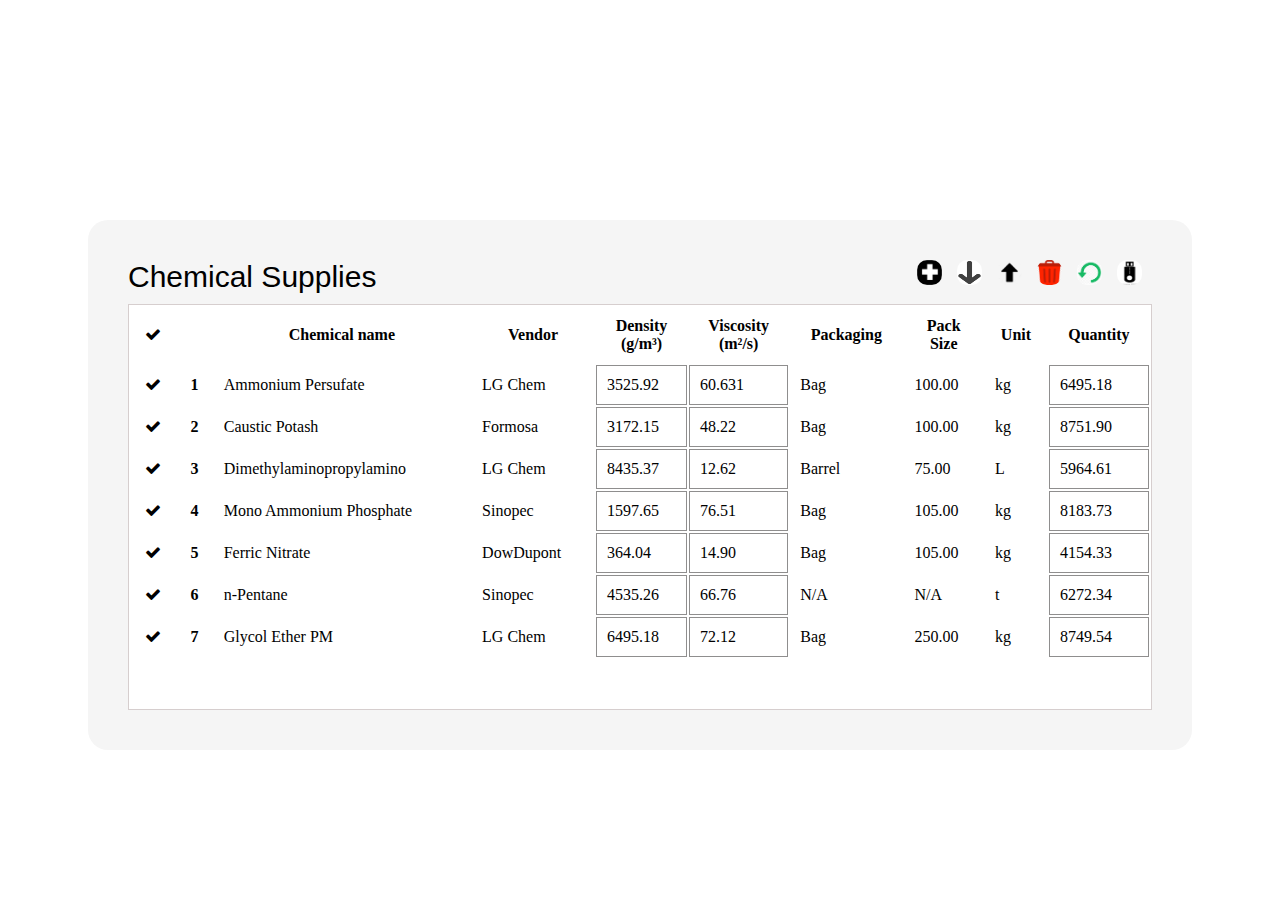
==== html/table.html @ e38e8b52 "design chemical report" ====
<!DOCTYPE html>
<html lang="en">
<head>
    <meta charset="UTF-8">
    <meta name="viewport" content="width=device-width, initial-scale=1.0">
    <title>Document</title>
    <link rel="stylesheet" href="../css/table.css">
    <link rel="stylesheet" href="https://cdnjs.cloudflare.com/ajax/libs/font-awesome/4.7.0/css/font-awesome.min.css">
</head>
<body>
    <div class="container">
    <div class="tableBackground">
     <div>
        <p>Chemical  Supplies</p>
     </div>
     <div class="tableImage">
        <img src="../images/firstAid.png">
        <img src="../images/downArrow.png">
        <img src="../images/upArrow.png">
        <img src="../images/delete.png">
        <img src="../images/left.jfif">
        <img src="../images/pendrive.png">
     </div>
    </div>
    <table>
        <tr>
           <th><i class="fa fa-check"></i></th>
           <th></th>
            <th>Chemical name</th>
            <th>Vendor</th>
            <th>Density<br>(g/m³)</th>
            <th>Viscosity<br>(m²/s)</th>
            <th>Packaging</th>
            <th>Pack<br> Size</th>
            <th>Unit</th>
            <th>Quantity</th>
          </tr>
          <tr onclick="var s = this.parentNode.querySelector('tr.selected'); s && s.classList.remove('selected'); this.classList.add('selected');">
            <th><i class="fa fa-check" class="tickmark"></i></th>
            <th>1</th>
            <td style="border: none;">Ammonium Persufate</td>
            <td>LG Chem</td>
            <td  class="dataBorder" contenteditable="true">3525.92</td>
            <td class="dataBorder" contenteditable="true">60.631</td>
            <td>Bag</td>
            <td>100.00</td>
            <td>kg</td>
            <td class="dataBorder" contenteditable="true">6495.18</td>
          </tr>

          <tr onclick="var s = this.parentNode.querySelector('tr.selected'); s && s.classList.remove('selected'); this.classList.add('selected');">
            <th><i class="fa fa-check" class="tickmark"></i></th>
            <th>2</th>
            <td style="border: none;">Caustic Potash</td>
            <td>Formosa</td>
            <td class="dataBorder" contenteditable="true">3172.15</td>
            <td class="dataBorder" contenteditable="true">48.22</td>
            <td>Bag</td>
            <td>100.00 </td>
            <td>kg</td>
            <td class="dataBorder" contenteditable="true">8751.90</td>
          </tr>

          <tr  onclick="var s = this.parentNode.querySelector('tr.selected'); s && s.classList.remove('selected'); this.classList.add('selected');">
            <th><i class="fa fa-check" class="tickmark"></i></th>
            <th>3</th>
            <td style="border: none;">Dimethylaminopropylamino</td>
            <td>LG Chem</td>
            <td class="dataBorder" contenteditable="true">8435.37</td>
            <td  class="dataBorder" contenteditable="true">12.62</td>
            <td>Barrel</td>
            <td>75.00 </td>
            <td>L</td>
            <td class="dataBorder" contenteditable="true">5964.61</td>
          </tr>

          <tr  onclick="var s = this.parentNode.querySelector('tr.selected'); s && s.classList.remove('selected'); this.classList.add('selected');">
            <th><i class="fa fa-check" class="tickmark"></i></th>
            <th>4</th>
            <td style="border: none;">Mono Ammonium Phosphate</td>
            <td>Sinopec</td>
            <td class="dataBorder" contenteditable="true">1597.65</td>
            <td class="dataBorder" contenteditable="true">76.51</td>
            <td>Bag</td>
            <td>105.00</td>
            <td>kg</td>
            <td class="dataBorder" contenteditable="true">8183.73</td>
          </tr>

          <tr  onclick="var s = this.parentNode.querySelector('tr.selected'); s && s.classList.remove('selected'); this.classList.add('selected');">
            <th><i class="fa fa-check" class="tickmark"></i></th>
            <th>5</th>
            <td style="border: none;">Ferric Nitrate</td>
            <td>DowDupont</td>
            <td class="dataBorder" contenteditable="true">364.04</td>
            <td class="dataBorder" contenteditable="true">14.90</td>
            <td>Bag</td>
            <td>105.00</td>
            <td>kg</td>
            <td class="dataBorder" contenteditable="true">4154.33</td>
          </tr>

          <tr  onclick="var s = this.parentNode.querySelector('tr.selected'); s && s.classList.remove('selected'); this.classList.add('selected');">
            <th><i class="fa fa-check" class="tickmark"></i></th>
            <th>6</th>
            <td style="border: none;">n-Pentane</td>
            <td>Sinopec</td>
            <td class="dataBorder" contenteditable="true">4535.26</td>
            <td class="dataBorder" contenteditable="true">66.76</td>
            <td>N/A</td>
            <td>N/A</td>
            <td>t</td>
            <td class="dataBorder" contenteditable="true">6272.34</td>
          </tr>

          <tr  onclick="var s = this.parentNode.querySelector('tr.selected'); s && s.classList.remove('selected'); this.classList.add('selected');">
            <th><i class="fa fa-check" class="tickmark"></i></th>
            <th>7</th>
            <td style="border: none;">Glycol Ether PM</td>
            <td>LG Chem</td>
            <td class="dataBorder" contenteditable="true">6495.18</td>
            <td class="dataBorder" contenteditable="true">72.12</td>
            <td>Bag</td>
            <td>250.00</td>
            <td>kg</td>
            <td class="dataBorder" contenteditable="true">8749.54</td>
          </tr>
     </table>
    </div>
</body>
</html>
---- css/table.css ----
*{
    margin: 0;
    padding: 0;
}

.container{
    border-radius: 20px;
    background-color: #F5F5F5;
    margin: auto;
    align-items: center;
    width: 80%;
    margin-top: 220px;
    padding: 40px;
}

.tableBackground{
    display: flex;
    flex-direction: row;
    justify-content: space-between;
    
}

.tableBackground p{
    /* color: black; */
    font-size: 30px;
    font-family:'Gill Sans', 'Gill Sans MT', Calibri, 'Trebuchet MS', sans-serif
}

.tableImage{
    display: flex;
    flex-direction: row;
    justify-content: right;
    gap: 15px;
    margin-right: 10px;

    
}

.tableImage img{
    width: 25px;
    height: 25px;
    border-radius: 10px;
    
}

table{
    background-color: white;
    width: 100%;
    border: 1px solid  rgb(214, 206, 206);
    padding-bottom: 50px;
    margin-top: 10px;
    /* border-radius: 20px; */
    /* border-collapse: collapse; */
}


 th, td {
    /* border-collapse: collapse; */
    padding: 10px;
    
  }

  .dataBorder{
    border: 1px solid rgb(143, 142, 142);
  }

  .tickmark{
    width: 15px;
    color: gray;
  }

  .selected{
    background-color:#e7dfff;
  }
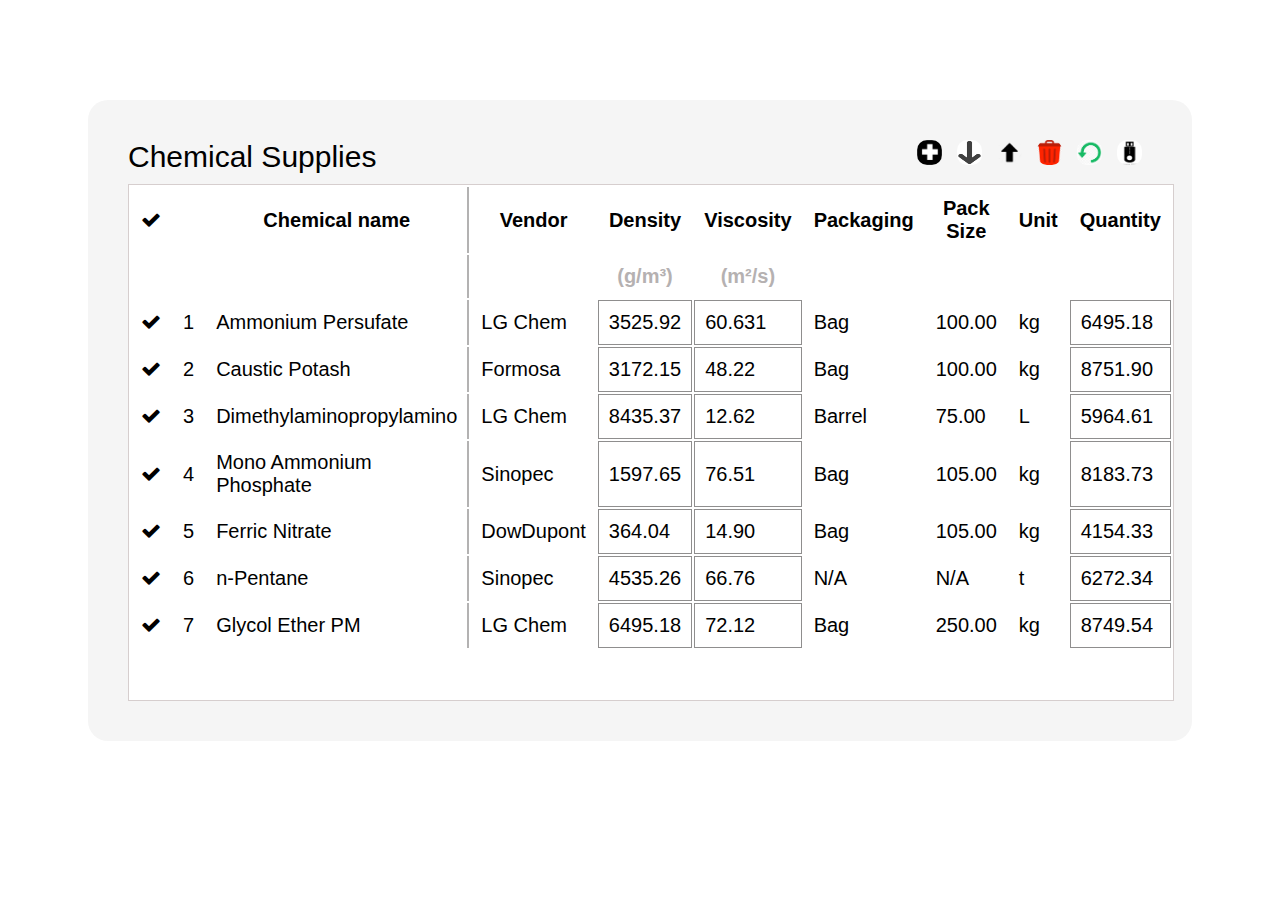
==== commit 1c0bfcc7: "update rowicon" ====
--- a/html/table.html
+++ b/html/table.html
@@ -26,19 +26,31 @@
         <tr>
            <th><i class="fa fa-check"></i></th>
            <th></th>
-            <th>Chemical name</th>
-            <th>Vendor</th>
-            <th>Density<br>(g/m³)</th>
-            <th>Viscosity<br>(m²/s)</th>
+            <th style="border-right: 2px solid rgb(179, 178, 178); height:100%;">Chemical name</th>
+            <th >Vendor</th>
+            <th>Density</th>
+            <th>Viscosity</th>
             <th>Packaging</th>
             <th>Pack<br> Size</th>
             <th>Unit</th>
             <th>Quantity</th>
           </tr>
-          <tr onclick="var s = this.parentNode.querySelector('tr.selected'); s && s.classList.remove('selected'); this.classList.add('selected');">
-            <th><i class="fa fa-check" class="tickmark"></i></th>
-            <th>1</th>
-            <td style="border: none;">Ammonium Persufate</td>
+
+          <tr>
+            <th ></th>
+            <th></th>
+            <th style="border-right: 2px solid rgb(179, 178, 178); height:100%;"></th>
+            <th></th>
+            <th class="tableaheading">(g/m³)</th>
+            <th class="tableaheading">(m²/s)</th>
+            <th></th>
+            <th></th>
+          </tr>
+
+          <tr onclick="ChangeBackgroundColor(this)">
+            <td><i class="fa fa-check"></i></td>
+            <td>1</td>
+            <td style=" border-right: 2px solid rgb(179, 178, 178); height:100%;">Ammonium Persufate</td>
             <td>LG Chem</td>
             <td  class="dataBorder" contenteditable="true">3525.92</td>
             <td class="dataBorder" contenteditable="true">60.631</td>
@@ -48,10 +60,10 @@
             <td class="dataBorder" contenteditable="true">6495.18</td>
           </tr>
 
-          <tr onclick="var s = this.parentNode.querySelector('tr.selected'); s && s.classList.remove('selected'); this.classList.add('selected');">
-            <th><i class="fa fa-check" class="tickmark"></i></th>
-            <th>2</th>
-            <td style="border: none;">Caustic Potash</td>
+          <tr onclick="ChangeBackgroundColor(this)">
+            <td><i class="fa fa-check"></i></td>
+            <td>2</td>
+            <td style="border-right: 2px solid rgb(179, 178, 178); height:100%;">Caustic Potash</td>
             <td>Formosa</td>
             <td class="dataBorder" contenteditable="true">3172.15</td>
             <td class="dataBorder" contenteditable="true">48.22</td>
@@ -61,10 +73,10 @@
             <td class="dataBorder" contenteditable="true">8751.90</td>
           </tr>
 
-          <tr  onclick="var s = this.parentNode.querySelector('tr.selected'); s && s.classList.remove('selected'); this.classList.add('selected');">
-            <th><i class="fa fa-check" class="tickmark"></i></th>
-            <th>3</th>
-            <td style="border: none;">Dimethylaminopropylamino</td>
+          <tr  onclick="ChangeBackgroundColor(this)">
+            <td><i class="fa fa-check"></i></td>
+            <td>3</td>
+            <td style="border-right: 2px solid rgb(179, 178, 178); height:100%;">Dimethylaminopropylamino</td>
             <td>LG Chem</td>
             <td class="dataBorder" contenteditable="true">8435.37</td>
             <td  class="dataBorder" contenteditable="true">12.62</td>
@@ -74,10 +86,10 @@
             <td class="dataBorder" contenteditable="true">5964.61</td>
           </tr>
 
-          <tr  onclick="var s = this.parentNode.querySelector('tr.selected'); s && s.classList.remove('selected'); this.classList.add('selected');">
-            <th><i class="fa fa-check" class="tickmark"></i></th>
-            <th>4</th>
-            <td style="border: none;">Mono Ammonium Phosphate</td>
+          <tr  onclick="ChangeBackgroundColor(this)">
+            <td><i class="fa fa-check"></i></td>
+            <td>4</td>
+            <td style="border-right: 2px solid rgb(179, 178, 178); height:100%;" >Mono Ammonium Phosphate</td>
             <td>Sinopec</td>
             <td class="dataBorder" contenteditable="true">1597.65</td>
             <td class="dataBorder" contenteditable="true">76.51</td>
@@ -87,10 +99,10 @@
             <td class="dataBorder" contenteditable="true">8183.73</td>
           </tr>
 
-          <tr  onclick="var s = this.parentNode.querySelector('tr.selected'); s && s.classList.remove('selected'); this.classList.add('selected');">
-            <th><i class="fa fa-check" class="tickmark"></i></th>
-            <th>5</th>
-            <td style="border: none;">Ferric Nitrate</td>
+          <tr  onclick="ChangeBackgroundColor(this)">
+            <td><i class="fa fa-check"></i></td>
+            <td>5</td>
+            <td style="border-right: 2px solid rgb(179, 178, 178); height:100%;">Ferric Nitrate</td>
             <td>DowDupont</td>
             <td class="dataBorder" contenteditable="true">364.04</td>
             <td class="dataBorder" contenteditable="true">14.90</td>
@@ -100,10 +112,10 @@
             <td class="dataBorder" contenteditable="true">4154.33</td>
           </tr>
 
-          <tr  onclick="var s = this.parentNode.querySelector('tr.selected'); s && s.classList.remove('selected'); this.classList.add('selected');">
-            <th><i class="fa fa-check" class="tickmark"></i></th>
-            <th>6</th>
-            <td style="border: none;">n-Pentane</td>
+          <tr  onclick="ChangeBackgroundColor(this)">
+            <td><i class="fa fa-check"></i></td>
+            <td>6</td>
+            <td style="border-right: 2px solid rgb(179, 178, 178); height:100%;">n-Pentane</td>
             <td>Sinopec</td>
             <td class="dataBorder" contenteditable="true">4535.26</td>
             <td class="dataBorder" contenteditable="true">66.76</td>
@@ -113,10 +125,10 @@
             <td class="dataBorder" contenteditable="true">6272.34</td>
           </tr>
 
-          <tr  onclick="var s = this.parentNode.querySelector('tr.selected'); s && s.classList.remove('selected'); this.classList.add('selected');">
-            <th><i class="fa fa-check" class="tickmark"></i></th>
-            <th>7</th>
-            <td style="border: none;">Glycol Ether PM</td>
+          <tr  onclick="ChangeBackgroundColor(this)">
+            <td><i class="fa fa-check"></i></td>
+            <td>7</td>
+            <td style="border-right: 2px solid rgb(179, 178, 178); height:100%;">Glycol Ether PM</td>
             <td>LG Chem</td>
             <td class="dataBorder" contenteditable="true">6495.18</td>
             <td class="dataBorder" contenteditable="true">72.12</td>
@@ -127,5 +139,18 @@
           </tr>
      </table>
     </div>
+    <script type="text/javascript">
+    function ChangeBackgroundColor(row){
+      console.log(row);
+
+      const RowBackground = row.parentNode.querySelector('tr.selected'); 
+      RowBackground && RowBackground.querySelector('td:first-child').classList.remove("iconcolor")
+      RowBackground && RowBackground.classList.remove('selected'); 
+      row.classList.add('selected');
+      row.querySelector('td:first-child').classList.add("iconcolor")
+    }
+  </script>
+  
 </body>
+
 </html>--- a/css/table.css
+++ b/css/table.css
@@ -9,7 +9,7 @@
     margin: auto;
     align-items: center;
     width: 80%;
-    margin-top: 220px;
+    margin-top: 100px;
     padding: 40px;
 }
 
@@ -49,26 +49,29 @@
     border: 1px solid  rgb(214, 206, 206);
     padding-bottom: 50px;
     margin-top: 10px;
-    /* border-radius: 20px; */
-    /* border-collapse: collapse; */
 }
 
 
  th, td {
-    /* border-collapse: collapse; */
     padding: 10px;
-    
+    font-size: 20px;
+    font-family: 'Gill Sans', 'Gill Sans MT', Calibri, 'Trebuchet MS', sans-serif;
+  }
+
+
+  .tableaheading{
+    color: rgb(181, 177, 177);
   }
 
   .dataBorder{
     border: 1px solid rgb(143, 142, 142);
   }
 
-  .tickmark{
-    width: 15px;
-    color: gray;
-  }
 
   .selected{
     background-color:#e7dfff;
-  }+  }
+
+  .iconcolor{
+    color: blue;
+  }
